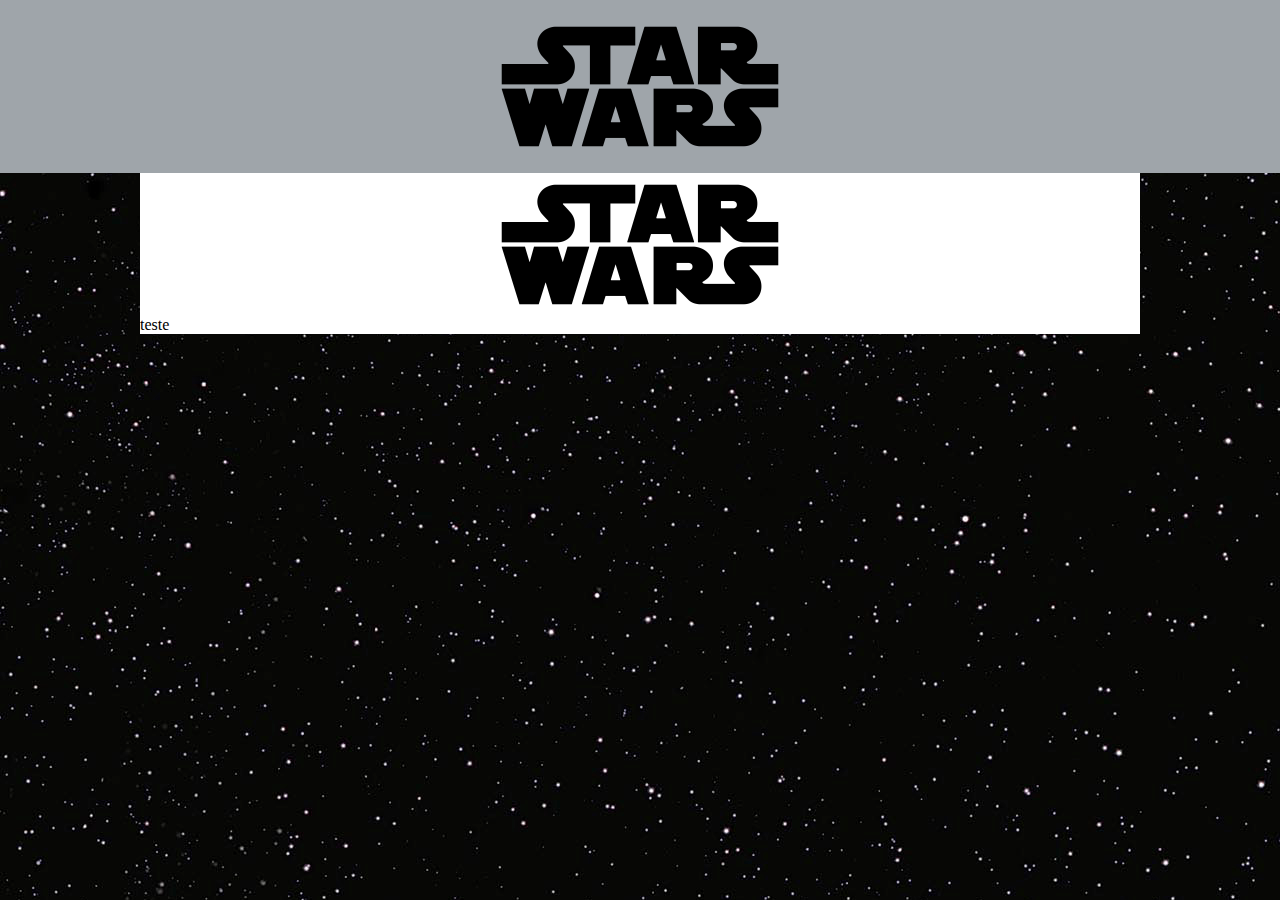
==== index.html @ 44f3ed17 "Initial commit" ====
<!DOCTYPE html>
<html lang="pt-br">
<head>
    <meta charset="UTF-8">
    <meta http-equiv="X-UA-Compatible" content="IE=edge">
    <meta name="viewport" content="width=device-width, initial-scale=1.0">
    <link rel="stylesheet" href="style.css">
    <title>Document</title>
</head>
<body>
    <header>
        <picture>
            <img id="image" src="imagens/1200px-Star_wars2.svg.jpg" alt="">
        </picture>
    </header>
    <main>
        <article>
            <picture>
            <img src="/imagens/1200px-Star_wars2.svg.jpg" alt="">
            </picture>
            <p>teste</p>  
        </article>
    </main>
</body>
</html>
---- style.css ----
* {
    margin: 0px;
}

header {
    background-color: rgb(159, 165, 170);
    min-height: 100px;
    display: block;
    /*background-image: url('imagens/1200px-Star_wars2.svg.jpg');*/
    
}

body {
    background-image:url('imagens/star-wars-backgrounds-29_9e72b83c.png');
}

img {
    position: relative;
    max-width: 300px;
    display: flex;
    margin: auto;
}

img#image {
    background-position: center;
    padding: 15px;
}

main {
    background-color: white;
    min-width: 300px;
    max-width: 1000px;
    margin: auto;
}
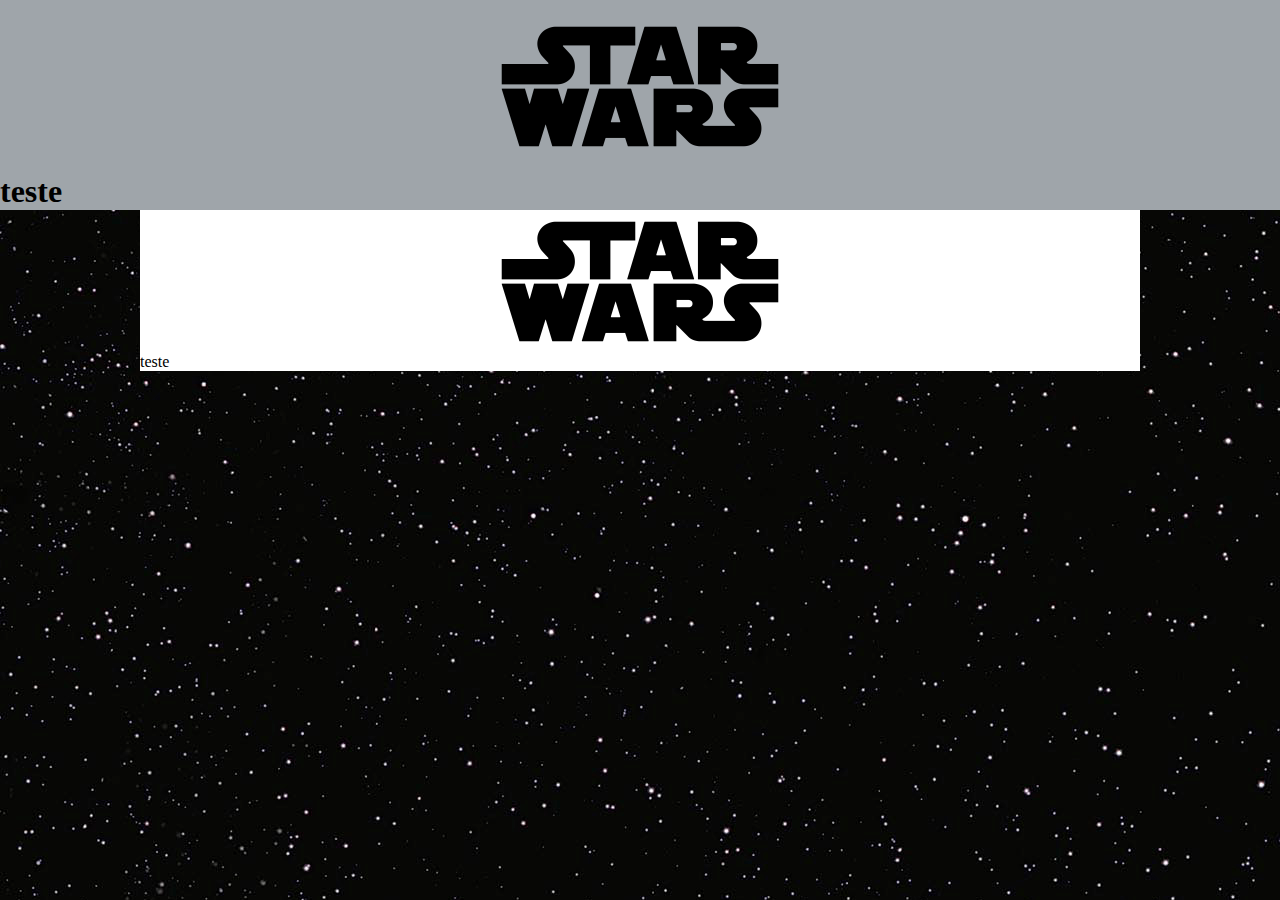
==== commit 1d52af06: "alteração h1" ====
--- a/index.html
+++ b/index.html
@@ -12,6 +12,7 @@
         <picture>
             <img id="image" src="imagens/1200px-Star_wars2.svg.jpg" alt="">
         </picture>
+        <h1>teste</h1>
     </header>
     <main>
         <article>
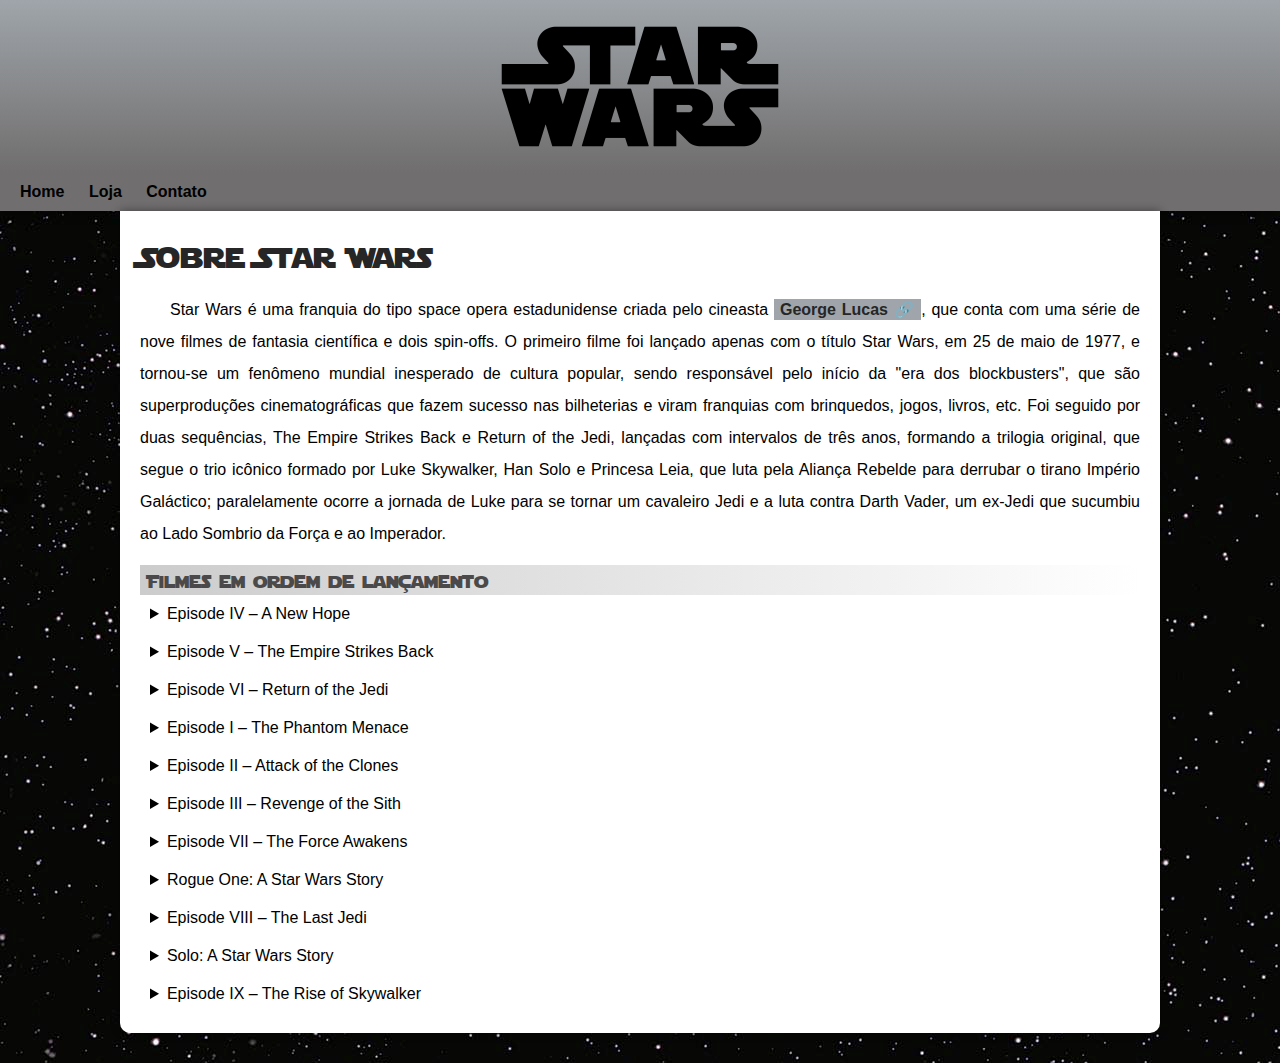
==== commit c83bb356: "edicao textos e imagens" ====
--- a/index.html
+++ b/index.html
@@ -12,14 +12,77 @@
         <picture>
             <img id="image" src="imagens/1200px-Star_wars2.svg.jpg" alt="">
         </picture>
-        <h1>teste</h1>
     </header>
+    <nav>
+        <a href="#">Home</a>
+        <a href="#">Loja</a>
+        <a href="#">Contato</a>
+    </nav>
     <main>
         <article>
-            <picture>
-            <img src="/imagens/1200px-Star_wars2.svg.jpg" alt="">
-            </picture>
-            <p>teste</p>  
+            <h1>Sobre Star Wars</h1>
+            <p>Star Wars é uma franquia do tipo space opera estadunidense criada pelo cineasta <a href="https://jovemnerd.com.br/nerdbunker/star-wars-como-foi-feito/" target="_blank" class="externo">George Lucas</a>, que conta com uma série de nove filmes de fantasia científica e dois spin-offs. O primeiro filme foi lançado apenas com o título Star Wars, em 25 de maio de 1977, e tornou-se um fenômeno mundial inesperado de cultura popular, sendo responsável pelo início da "era dos blockbusters", que são superproduções cinematográficas que fazem sucesso nas bilheterias e viram franquias com brinquedos, jogos, livros, etc. Foi seguido por duas sequências, The Empire Strikes Back e Return of the Jedi, lançadas com intervalos de três anos, formando a trilogia original, que segue o trio icônico formado por Luke Skywalker, Han Solo e Princesa Leia, que luta pela Aliança Rebelde para derrubar o tirano Império Galáctico; paralelamente ocorre a jornada de Luke para se tornar um cavaleiro Jedi e a luta contra Darth Vader, um ex-Jedi que sucumbiu ao Lado Sombrio da Força e ao Imperador.</p>
+
+            <h2>Filmes em ordem de lançamento</h2>
+            <details>
+                <summary>Episode IV – A New Hope</summary>
+                <p>Star Wars: Episode IV – A New Hope é um filme épico/space opera norte-americano, o primeiro da saga homônima a ser lançado em 25 de maio de 1977, e o quarto na ordem cronológica da trama, escrito e dirigido por George Lucas. Conta a história do jovem fazendeiro Luke Skywalker que, após adquirir dois droids, envolve-se na Guerra Civil Galáctica entre o tirano Império Galáctico e a Aliança Rebelde, ao lado do contrabandista Han Solo. Um dos robôs contém na memória o projeto secreto da super arma do Império, Estrela da Morte, roubado pelos rebeldes e inserido no droid por sua líder, Princesa Leia, que com isso espera destruir o Império e salvar a galáxia.</p>
+                <img src="imagens/episode4-a-new-hope.webp" alt="">
+            </details>
+            <details>
+                <summary>Episode V – The Empire Strikes Back</summary>
+                <p>O filme é ambientado três anos depois de Guerra nas Estrelas. O Império Galáctico, sob a liderança do vilão Darth Vader e do misterioso Imperador, está em busca de Luke Skywalker e o resto da Aliança Rebelde. Enquanto Vader procura incansavelmente o pequeno grupo de amigos de Luke — Han Solo, Princesa Leia Organa e outros — através da galáxia, Luke é ensinado pelo Mestre Yoda a como usar a Força. Quando Vader captura os amigos de Luke, Luke deve decidir se vai completar seu treinamento e se tornar um Cavaleiro Jedi completo ou confrontar Vader e salvá-los.</p>
+                <img src="imagens/episode5-the-empire-strikes-back.jpg" alt="">
+            </details>
+            <details>
+                <summary>Episode VI – Return of the Jedi</summary>
+                <p>A história se passa aproximadamente um ano depois dos eventos de Star Wars Episode V: The Empire Strikes Back. O Império Galático, sob a supervisão militar do impiedoso Darth Vader, começou a construção de uma segunda Estrela da Morte, visando aniquilar a Aliança Rebelde. Como o Imperador Palpatine, também conhecido como Darth Sidious, planeja supervisionar pessoalmente as etapas finais de sua construção, a Frota Rebelde dá início a um ataque em grande escala à Estrela da Morte, para evitar o término de sua construção e matar Palpatine, pondo efetivamente um fim ao Império. Neste meio tempo, Luke Skywalker, um líder rebelde e cavaleiro jedi, luta para resgatar Vader, um ex-jedi que também é seu pai, de volta do Lado Sombrio da Força.</p>
+                <img src="imagens/episode6-return-of-the-jedi.jpg" alt="">
+            </details>
+            <details>
+                <summary>Episode I – The Phantom Menace</summary>
+                <p>Ameaça Fantasma ocorre cerca de 32 anos antes do filme original, e segue o Mestre Jedi Qui-Gon Jinn e seu padawan Obi-Wan Kenobi, como protetores da Rainha Amidala, na esperança de conseguir um fim pacífico para uma disputa comercial interplanetária de grande escala. Em sua jornada juntam-se a eles Anakin Skywalker — um jovem escravo com forte conexão com a Força — simultaneamente com o retorno dos misteriosos Sith.
+                É o ano de 32 ABY e uma disputa comercial entre a Federação de Comércio e o planeta Naboo levou à um bloqueio ao planeta. Chanceler Finis Valorum da República Galáctica secretamente envia dois Jedi, Qui-Gon Jinn e seu Padawan Obi-Wan Kenobi, como embaixadores à nave-capitânia Saak'ak para encontrar com o Vice-rei da Federação de Comércio Nute Gunray a fim de resolver a disputa.
+                </p>
+                <img src="imagens/episode1-phantom-menace.webp" alt="">
+            </details>
+            <details>
+                <summary>Episode II – Attack of the Clones</summary>
+                <p>O filme ocorre 10 anos após os acontecimentos de Star Wars Episódio I: A Ameaça Fantasma. A galáxia está à beira de uma guerra civil. Liderado por um ex-Jedi chamado Conde Dooku, milhares de sistemas planetários ameaçam deixar a República Galáctica. Após a senadora Padmé Amidala escapar de uma tentativa de assassinato, Anakin Skywalker, um aprendiz Jedi, se torna seu protetor, enquanto seu mestre Obi-Wan Kenobi, investiga o atentado contra a vida dela. Logo Anakin, Padmé, e Obi-Wan testemunham o início de uma nova ameaça à galáxia, as Guerras Clônicas.</p>
+                <img src="imagens/episode2-attack-of-the-clones.jpg" alt="">
+            </details>
+            <details>
+                <summary>Episode III – Revenge of the Sith</summary>
+                <p>O filme começa três anos após o início das Guerras Clônicas. Os Cavaleiros Jedi estão espalhados por toda a galáxia, liderando uma guerra maciça contra os Separatistas. O Conselho Jedi incumbe o Mestre Jedi Obi-Wan Kenobi de eliminar o notório General Grievous, líder do Exército Separatista. Enquanto isto, o Cavaleiro Jedi Anakin Skywalker se aproxima de Palpatine, o Supremo Chanceler da República Galáctica e, desconhecido do público, um Lord Sith. Sua amizade aprofundada ameaça a Ordem Jedi, a República, e o próprio Anakin.</p>
+                <img src="imagens/episode3-revenge-of-the-sith.jpg" alt="">
+            </details>
+            <details>
+                <summary>Episode VII – The Force Awakens</summary>
+                <p>O Despertar da Força se passa aproximadamente trinta anos após os acontecimentos de Return of the Jedi, e acompanha a jornada de Rey, que acaba encontrando um droide, BB-8, com informações do paradeiro de Luke Skywalker que está desaparecido. Ela é acompanhada por Finn, um stormtrooper desertor da Primeira Ordem, uma organização que quer reaver o Império Galáctico e luta contra a Resistência, comandada por Leia Organa. A aventura inesperada leva Rey a descobrir sua forte conexão com a Força e enfrentar o Lado Sombrio.</p>
+                <img src="imagens/episode7-the-force-awakens.jpg" alt="">
+            </details>
+            <details>
+                <summary>Rogue One: A Star Wars Story</summary>
+                <p>A narrativa de Rogue One: A Star Wars Story é estabelecida entre os acontecimentos de A Vingança dos Sith e Uma Nova Esperança. A história do filme se baseia em um grupo de combatentes da Aliança Rebelde se unindo para uma missão de roubar os planos da Estrela da Morte.
+                A história se inicia 13 anos antes da explosão da primeira Estrela da Morte. Seis anos haviam se passado após a extinção da Ordem dos Cavaleiros Jedis, o desaparecimento do jovem Jedi Anakin Skywalker, o surgimento do cruel Lorde Sith Darth Vader como também o fato do Imperador Palpatine ter transformado a República Galáctica no temível Império Galáctico. A galáxia agora se encontrava dominada pela ditadura, escravidão e opressão. O Império Galáctico, inicia então uma busca por pessoas que possam contribuir para a construção de uma super-arma.
+                </p>
+                <img src="imagens/rogue-one.jpg" alt="">
+            </details>
+            <details>
+                <summary>Episode VIII – The Last Jedi</summary>
+                <p>Star Wars Episódio VIII: Os Últimos Jedi é o oitavo filme da franquia Star Wars e o segundo na Trilogia Sequela. O filme foi escrito e dirigido por Rian Johnson e produzido por Kathleen Kennedy e Ram Bergman. O elenco do filme contou com o retorno de Mark Hamill, Carrie Fisher, Adam Driver, Daisy Ridley, John Boyega, Oscar Isaac, Lupita Nyong'o, Domhnall Gleeson, Anthony Daniels, Gwendoline Christie e Andy Serkis. Novos membros incluem Benicio Del Toro, Laura Dern e Kelly Marie Tran.</p>
+                <img src="imagens/episode8-the-last-jedi.webp" alt="">
+            </details>
+            <details>
+                <summary>Solo: A Star Wars Story</summary>
+                <p>No planeta Corellia, crianças órfãs são obrigadas a roubar para sobreviver. Os amantes Han e Qi'ra fazem uma fuga de uma gangue local. Eles subornam um oficial imperial com coaxium roubado (um poderoso combustível hiperespacial) para a passagem em um transporte de saída, mas Qi'ra é apreendida antes que ela possa embarcar. Han promete voltar para ela e se junta à Marinha Imperial como um cadete de vôo. Quando o oficial de recrutamento pede seu sobrenome, Han diz que está sozinho sem família, então o recrutador lhe dá o sobrenome "Solo".</p>
+                <img src="imagens/han-solo.jpg" alt="">
+            </details>
+            <details>
+                <summary>Episode IX – The Rise of Skywalker</summary>
+                <p>O filme tem J.J. Abrams de volta como Diretor, com o roteiro de Chris Terrio, Colin Trevorrow e Derek Connolly. Estrelando, Carrie Fisher, Mark Hamill, Adam Driver, Daisy Ridley, John Boyega, Oscar Isaac, Anthony Daniels, Naomi Ackie, Domhnall Gleeson, Richard E. Grant, Lupita Nyong'o, Keri Russell, Joonas Suotamo, Kelly Marie Tran, com Ian McDiarmid e Billy Dee Williams. As filmagens principais começaram em 2018, e seu primeiro trailer promocional foi divulgado em 12 de Abril de 2019 na Celebration Chicago. O filme foi lançado em 20 de Dezembro de 2019.</p>
+                <img src="imagens/episode9-the-rise-of-skywalker.jpg" alt="">
+            </details>
         </article>
     </main>
 </body>
--- a/style.css
+++ b/style.css
@@ -1,29 +1,76 @@
+@charset "UTF-8";
+
+@import url('https://fonts.googleapis.com/css2?family=Bebas+Neue&display=swap');
+
+@font-face {
+    font-family: 'Star Wars';
+    src: url('fontes/Starjedi.ttf') format('opentype');
+    font-weight: normal;
+}
+
+:root {
+    --cor0: #cccccc;
+    --cor1: #9fa5aa;
+    --cor2: #898a8b;
+    --cor3: #706e6e;
+    --cor4: #4b4949;
+    --cor5: #272626;
+    --fonte-padrao: Arial, Verdana, Helvetica, sans-serif;
+    --fonte-destaque: 'Bebas Neue';
+    --fonte-starwars: 'Star Wars';
+}
+
 * {
     margin: 0px;
-}
-
-header {
-    background-color: rgb(159, 165, 170);
-    min-height: 100px;
-    display: block;
-    /*background-image: url('imagens/1200px-Star_wars2.svg.jpg');*/
-    
+    padding: 0px;
 }
 
 body {
     background-image:url('imagens/star-wars-backgrounds-29_9e72b83c.png');
+    background-color: var(--cor0);
+    font-family: var(--fonte-padrao);
 }
 
-img {
+a.externo::after {
+    content: '\00A0\1F517';
+}
+
+header {
+    background-image: linear-gradient(to bottom, var(--cor1), var(--cor3));
+    min-height: 100px;
+    display: block;
+}
+
+header img {
     position: relative;
     max-width: 300px;
     display: flex;
     margin: auto;
+    background-position: center;
+    padding: 15px;
 }
 
-img#image {
-    background-position: center;
-    padding: 15px;
+nav {
+    background-color: var(--cor3);
+    padding: 10px;
+    box-shadow: 0px 7px 7px rgba(0, 0, 0, 0.192);
+}
+
+nav > a {
+    color: black;
+    padding-top: 10px;
+    padding-left: 10px;
+    padding-right: 10px;
+    padding-bottom: 11px;
+    text-decoration: none;
+    font-weight: bold;
+}
+
+nav > a:hover {
+    color: white;
+    background-color: var(--cor4);
+    transition-duration: 0.5s;
+    border-radius: 2px;
 }
 
 main {
@@ -31,4 +78,53 @@
     min-width: 300px;
     max-width: 1000px;
     margin: auto;
+    margin-bottom: 30px;
+    border-radius: 0px 0px 10px 10px;
+    padding: 20px;
+    box-shadow: 0px 0px 10px rgba(0, 0, 0, 0.418);
+}
+
+main details {
+    padding: 10px;
+}
+
+main details>img {
+    width: 25%;
+    float: right;
+}
+
+main h1 {
+    color: var(--cor5);
+    font-family: var(--fonte-starwars);
+    font-weight: normal;
+    font-size: 1.8em;
+}
+
+main h2 {
+    color: var(--cor4);
+    font-family: var(--fonte-starwars);
+    background-image: linear-gradient(to right, var(--cor0), transparent);
+    font-size: 1.1em;
+    text-indent: 8px;
+    font-weight: normal;
+}
+
+main p {
+    margin: 15px 0px;
+    text-align: justify;
+    text-indent: 30px;
+    font-size: 1em;
+    line-height: 2em;
+}
+
+main a {
+    text-decoration: none;
+    color: var(--cor5);
+    background-color: var(--cor1);
+    padding: 2px 6px;
+    font-weight: bold;
+}
+
+main a:hover {
+    text-decoration: underline;
 }